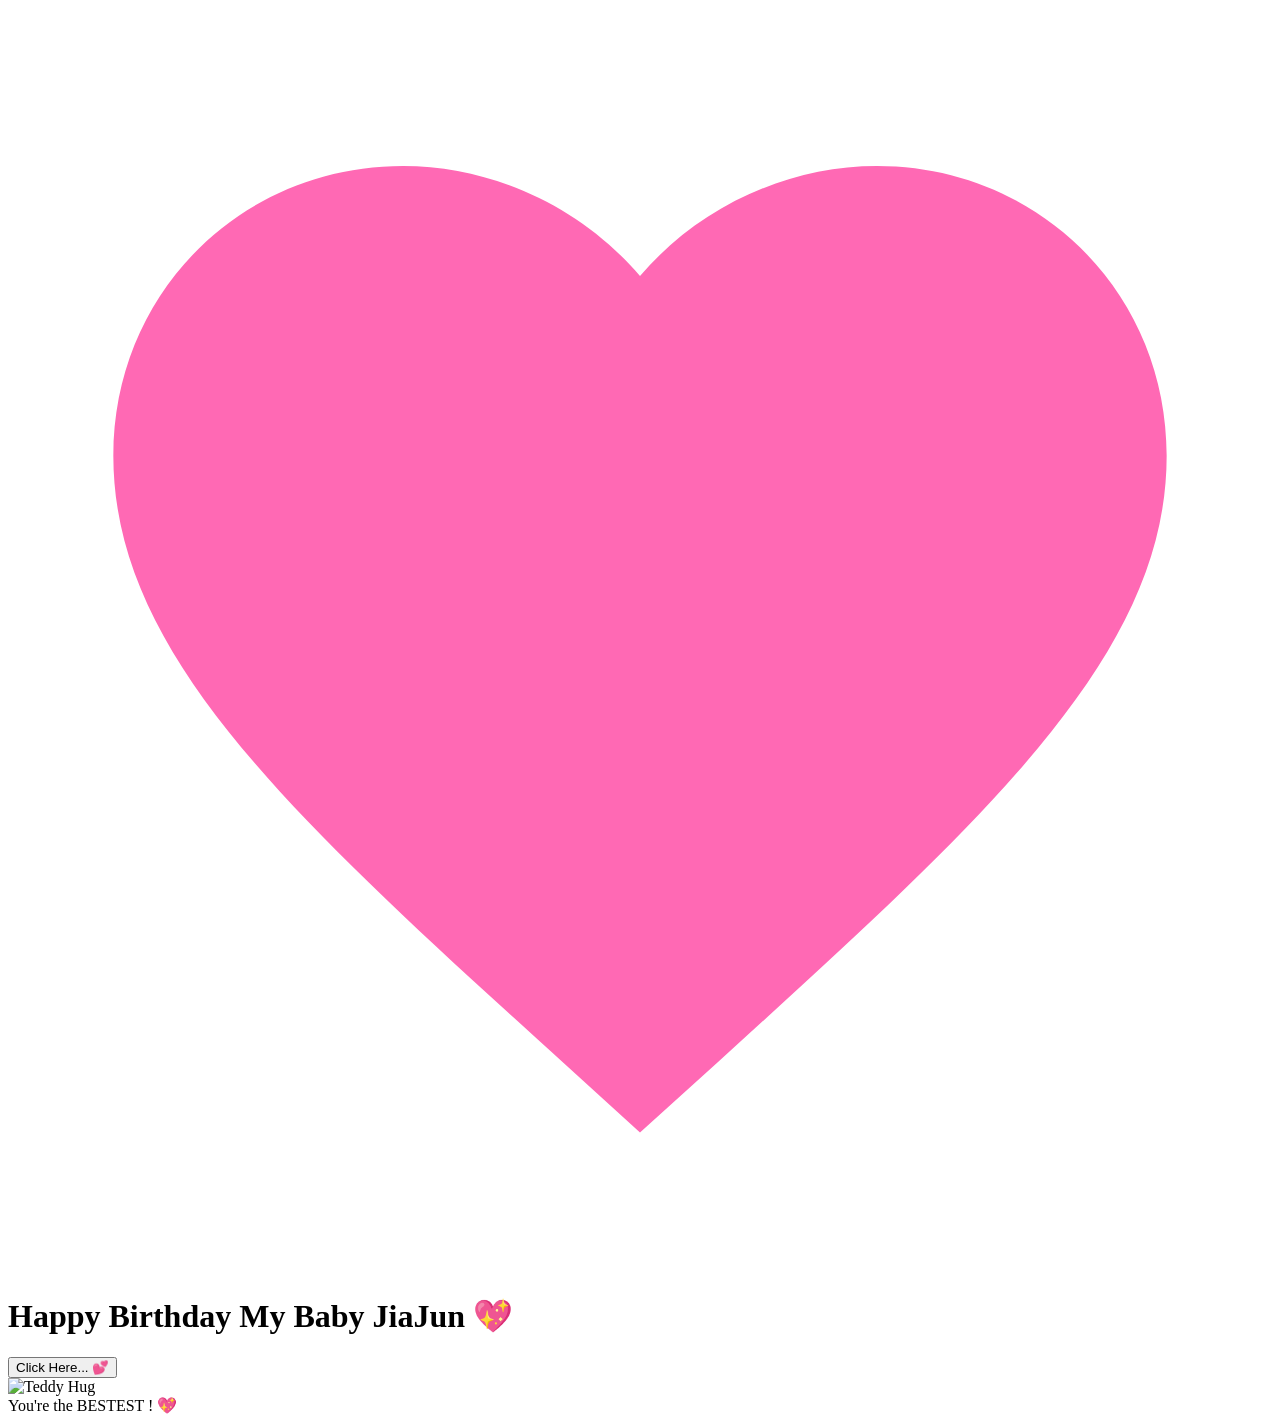
==== cause.html @ dfb22917 "Add birthday page and photo gallery" ====
<!DOCTYPE html>
<html lang="en">
<head>
    <meta charset="UTF-8">
    <meta name="viewport" content="width=device-width, initial-scale=1.0">
    <title>Why You're My Best Friend! 💖</title>
    <script src="https://cdnjs.cloudflare.com/ajax/libs/gsap/3.12.2/gsap.min.js"></script>
    <link rel="stylesheet" href="./cause.css">
    <style>
       
    </style>
</head>
<body>
    <div class="custom-cursor">
        <svg viewBox="0 0 24 24">
            <path fill="#ff69b4" d="M12 21.35l-1.45-1.32C5.4 15.36 2 12.28 2 8.5 2 5.42 4.42 3 7.5 3c1.74 0 3.41.81 4.5 2.09C13.09 3.81 14.76 3 16.5 3 19.58 3 22 5.42 22 8.5c0 3.78-3.4 6.86-8.55 11.54L12 21.35z"/>
        </svg>
    </div>

    <div class="container">
        <h1>Happy Birthday My Baby JiaJun 💖</h1>
        
        <div id="reasons-container"></div>
        
        <button class="shuffle-button">Click Here... 💕</button>
        <div class="reason-counter"></div>

        <div class="ending-section">
            <div class="teddy-hug">
                <img src="./d1.jpg" alt="Teddy Hug">
            </div>
            <div class="ending-text">You're the BESTEST ! 💖</div>
        </div>
    </div>

    <script src="cause.js">
       
    </script>
</body>
</html>
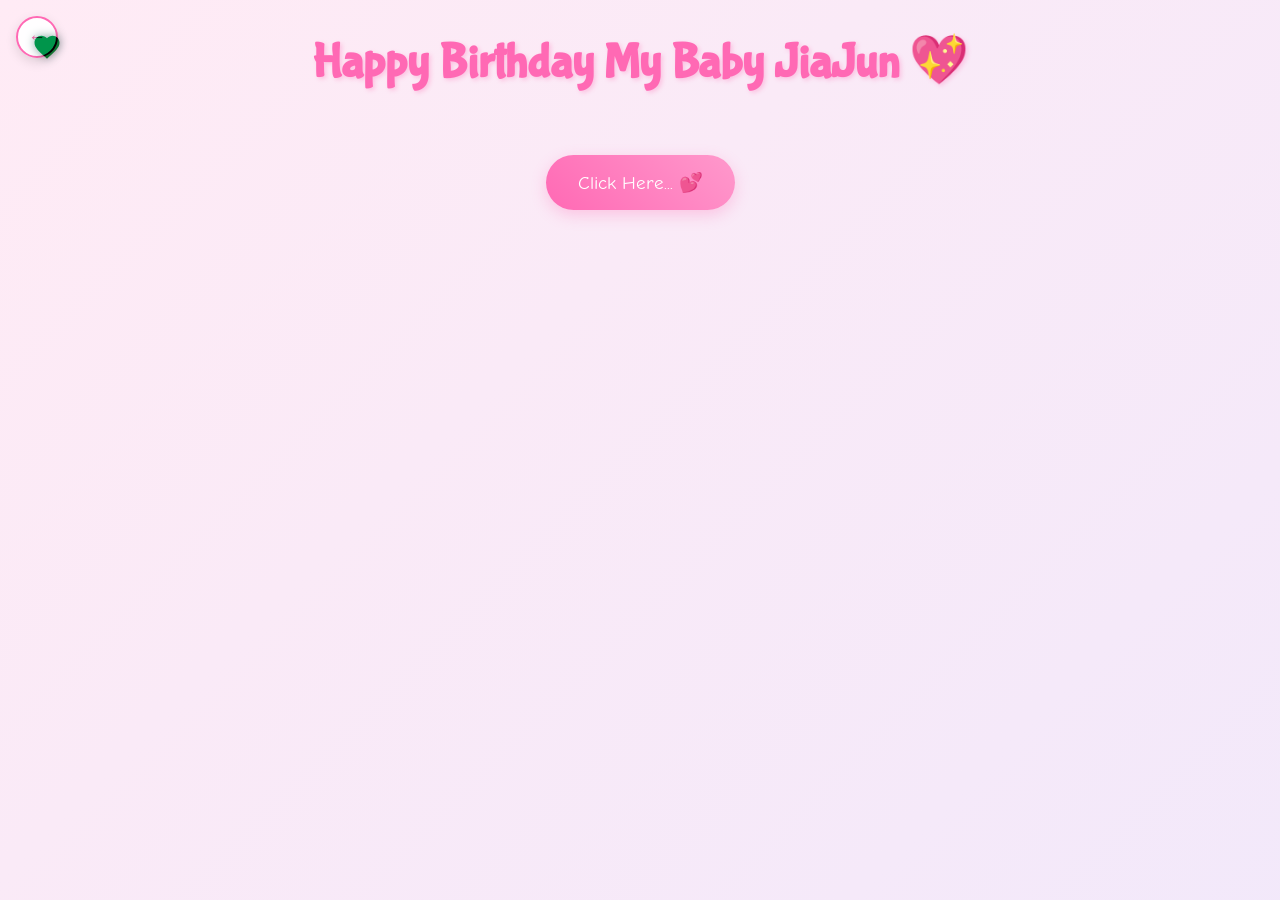
==== commit 4d81cc6f: "Add back button functionality and styles across multiple pages" ====
--- a/cause.html
+++ b/cause.html
@@ -3,7 +3,7 @@
 <head>
     <meta charset="UTF-8">
     <meta name="viewport" content="width=device-width, initial-scale=1.0">
-    <title>Why You're My Best Friend! 💖</title>
+    <title>Babyyy 💖</title>
     <script src="https://cdnjs.cloudflare.com/ajax/libs/gsap/3.12.2/gsap.min.js"></script>
     <link rel="stylesheet" href="./cause.css">
     <style>
@@ -11,6 +11,7 @@
     </style>
 </head>
 <body>
+    <div class="back-button"><button type="button" onclick="history.back()">←</button></div>
     <div class="custom-cursor">
         <svg viewBox="0 0 24 24">
             <path fill="#ff69b4" d="M12 21.35l-1.45-1.32C5.4 15.36 2 12.28 2 8.5 2 5.42 4.42 3 7.5 3c1.74 0 3.41.81 4.5 2.09C13.09 3.81 14.76 3 16.5 3 19.58 3 22 5.42 22 8.5c0 3.78-3.4 6.86-8.55 11.54L12 21.35z"/>
--- a/cause.css
+++ b/cause.css
@@ -0,0 +1,222 @@
+@import url('https://fonts.googleapis.com/css2?family=Bubblegum+Sans&family=Comic+Neue:wght@700&family=Quicksand:wght@500&display=swap');
+
+* {
+    margin: 0;
+    padding: 0;
+    box-sizing: border-box;
+    cursor: none;
+}
+
+body {
+    min-height: 100vh;
+    background: linear-gradient(-45deg, #ffe6e6, #e6e6ff, #ffebf5);
+    background-size: 400% 400%;
+    animation: gradientBG 15s ease infinite;
+    font-family: 'Quicksand', sans-serif;
+    overflow-x: hidden;
+    padding: 2rem;
+}
+
+.custom-cursor {
+    width: 30px;
+    height: 30px;
+    position: fixed;
+    pointer-events: none;
+    z-index: 9999;
+    mix-blend-mode: difference;
+    transition: transform 0.1s;
+}
+
+.custom-cursor svg {
+    width: 100%;
+    height: 100%;
+    filter: drop-shadow(0 0 5px rgba(255, 182, 193, 0.5));
+}
+
+.container {
+    max-width: 1200px;
+    margin: 0 auto;
+    text-align: center;
+    position: relative;
+    z-index: 1;
+}
+
+h1 {
+    font-family: 'Bubblegum Sans', cursive;
+    font-size: 3rem;
+    color: #ff69b4;
+    text-shadow: 2px 2px 4px rgba(255, 105, 180, 0.3);
+    margin-bottom: 2rem;
+    animation: bounce 1s ease infinite;
+}
+
+.reason-card {
+    background: rgba(255, 255, 255, 0.9);
+    border-radius: 20px;
+    padding: 2rem;
+    margin: 1.5rem;
+    box-shadow: 0 5px 15px rgba(0, 0, 0, 0.1);
+    transition: transform 0.3s, box-shadow 0.3s;
+    cursor: pointer;
+    position: relative;
+    overflow: hidden;
+}
+
+.reason-card:hover {
+    transform: translateY(-5px);
+    box-shadow: 0 8px 25px rgba(255, 105, 180, 0.2);
+}
+
+.reason-text {
+    font-size: 1.2rem;
+    margin-bottom: 1rem;
+    position: relative;
+    z-index: 2;
+}
+
+.gif-overlay {
+    position: absolute;
+    top: 0;
+    left: 0;
+    width: 100%;
+    height: 100%;
+    background: rgba(255, 255, 255, 0.95);
+    display: flex;
+    align-items: center;
+    justify-content: center;
+    opacity: 0;
+    transition: opacity 0.3s;
+    z-index: 1;
+}
+
+.reason-card:hover .gif-overlay {
+    opacity: 1;
+}
+
+.shuffle-button {
+    background: linear-gradient(45deg, #ff69b4, #ff99cc);
+    border: none;
+    border-radius: 50px;
+    padding: 1rem 2rem;
+    font-size: 1.2rem;
+    color: white;
+    margin: 2rem 0;
+    cursor: pointer;
+    transition: transform 0.3s;
+    font-family: 'Comic Neue', cursive;
+    box-shadow: 0 5px 15px rgba(255, 105, 180, 0.3);
+}
+
+.shuffle-button:hover {
+    transform: scale(1.1);
+}
+
+.floating {
+    position: fixed;
+    pointer-events: none;
+    animation: float 3s ease-in-out infinite;
+}
+
+.ending-section {
+    margin-top: 4rem;
+    padding: 2rem;
+    text-align: center;
+}
+
+.ending-text {
+    font-family: 'Bubblegum Sans', cursive;
+    font-size: 2rem;
+    color: #ff69b4;
+    margin-bottom: 2rem;
+    opacity: 0;
+    transform: translateY(20px);
+}
+
+.teddy-hug {
+    width: 200px;
+    margin: 0 auto;
+    transform: scale(0);
+}
+
+@keyframes gradientBG {
+    0% { background-position: 0% 50%; }
+    50% { background-position: 100% 50%; }
+    100% { background-position: 0% 50%; }
+}
+
+@keyframes float {
+    0%, 100% { transform: translateY(0); }
+    50% { transform: translateY(-20px); }
+}
+
+@keyframes bounce {
+    0%, 100% { transform: translateY(0); }
+    50% { transform: translateY(-10px); }
+}
+
+@media (max-width: 768px) {
+    h1 { font-size: 2rem; }
+    .reason-card { margin: 1rem; }
+    .reason-text { font-size: 1rem; }
+}
+.shuffle-button {
+    background: linear-gradient(45deg, #ff69b4, #ff99cc);
+    border: none;
+    border-radius: 50px;
+    padding: 1rem 2rem;
+    font-size: 1.2rem;
+    color: white;
+    margin: 2rem 0;
+    cursor: pointer;
+    transition: all 0.3s;
+    font-family: 'Comic Neue', cursive;
+    box-shadow: 0 5px 15px rgba(255, 105, 180, 0.3);
+}
+
+.shuffle-button.story-mode {
+    background: linear-gradient(45deg, #9b6dff, #ff6dc7);
+    transform: scale(1.1);
+}
+
+.shuffle-button:hover {
+    transform: scale(1.1);
+}
+
+.shuffle-button.story-mode:hover {
+    transform: scale(1.2);
+}
+
+.back-button {
+    position: fixed;
+    top: 1rem;
+    left: 1rem;
+    z-index: 999;
+}
+
+.back-button button {
+    background: rgba(255, 255, 255, 0.95);
+    border: 2px solid #ff69b4;
+    color: #ff69b4;
+    border-radius: 50%;
+    width: 42px;
+    height: 42px;
+    padding: 0;
+    font-size: 1.1rem;
+    cursor: pointer;
+    box-shadow: 0 4px 12px rgba(0, 0, 0, 0.12);
+    display: flex;
+    align-items: center;
+    justify-content: center;
+}
+
+.back-button button:hover {
+    background: #ff69b4;
+    color: white;
+}
+
+.reason-counter {
+    font-size: 0.9rem;
+    color: #ff69b4;
+    margin-top: 1rem;
+    opacity: 0.7;
+}
